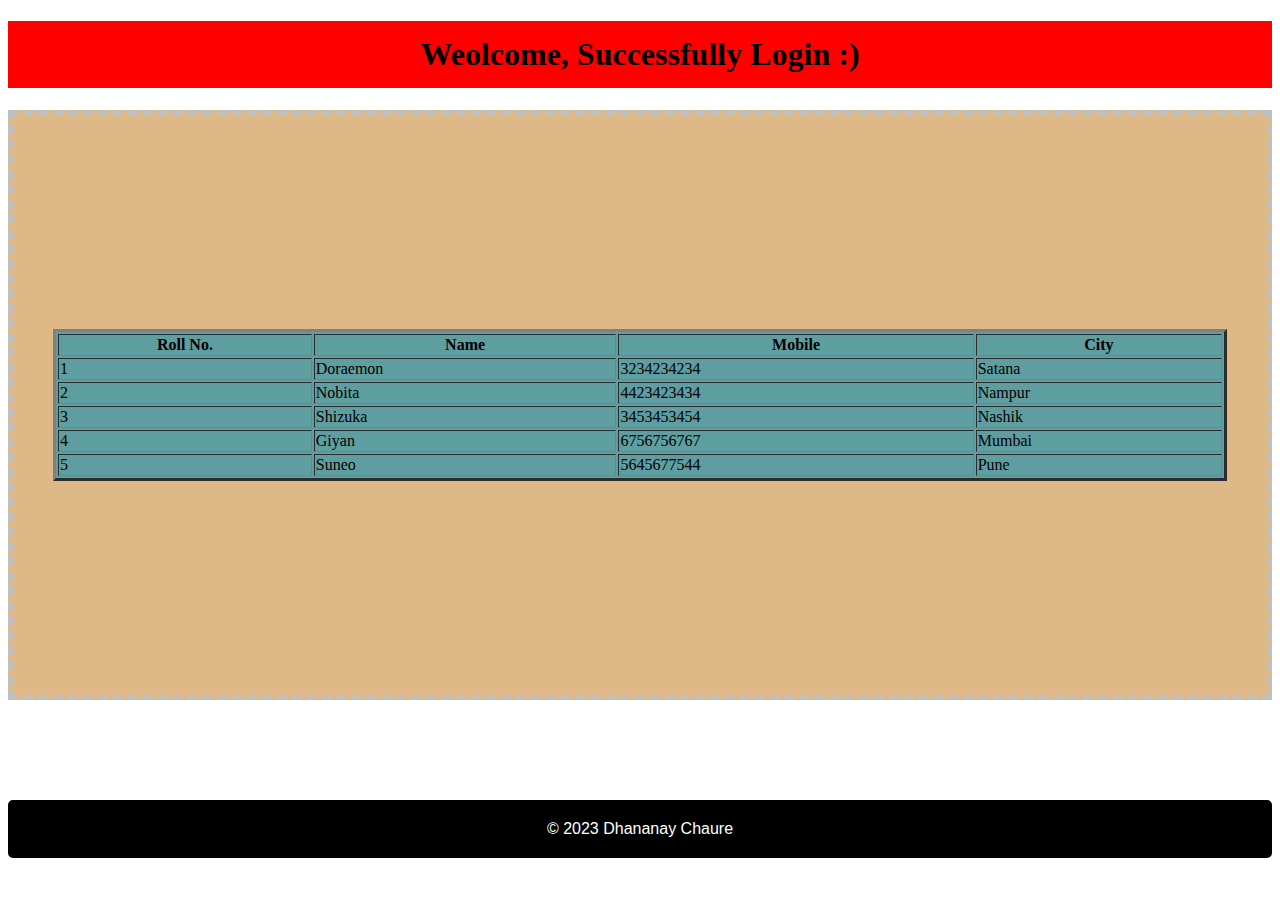
==== home.html @ 2162be99 "Uploaded home.html" ====
<!DOCTYPE html>
<html lang="en">
<head>
    <meta charset="UTF-8">
    <meta name="viewport" content="width=device-width, initial-scale=1.0">
    
    <title>Welcome Page</title>
    <style>
        #heading{
            text-align: center;
            background-color: red;
            padding: 15px;
        }
        @keyframes blink{
            0%{opacity: 0;}
            50%{opacity: 1;}
            100%{opacity: 0;}
        }
        #blinking-text{
            animation-name: blink;
            animation-duration: 2s;
            animation-timing-function: linear;
            animation-iteration-count: infinite;
        }


        #container1{
            height: 500px;
            border: 5px dashed silver;
            background-color: burlywood;
            padding: 40px 40px;
            align-items: center;
            align-content: center;
        }
        #student_table{
            background-color: cadetblue;
            height: 50px;
            width: 100%;
        }
        /*Footer*/
        footer{
            align-items: center;
            justify-content: center;
            display: flex;
            font-family: sans-serif;
        }
        #copyright{
            padding-top: 20px;
            padding-bottom: 20px;
            padding-right: 30%;
            padding-left: 30%;
            text-align: center;
            position: relative;
            margin-top: 100px;
            width: 100%;
            height: auto;
            background: black;
            color: white;
            border-radius: 5px;
            font-family: Arial, Helvetica, sans-serif;
        }
    </style>
</head>
<body>
    <h1 id="heading"><span id="blinking-text">Weolcome, Successfully Login :)</span></h1>
    <div id="container1">
        <table id="student_table" border="3px">
            <tr>
                <th>Roll No.</th>
                <th>Name</th>
                <th>Mobile</th>
                <th>City</th>
            </tr>
            <tr>
                <td>1</td>
                <td>Doraemon</td>
                <td>3234234234</td>
                <td>Satana</td>
            </tr>
            <tr>
                <td>2</td>
                <td>Nobita</td>
                <td>4423423434</td>
                <td>Nampur</td>
            </tr>
            <tr>
                <td>3</td>
                <td>Shizuka</td>
                <td>3453453454</td>
                <td>Nashik</td>
            </tr>
            <tr>
                <td>4</td>
                <td>Giyan</td>
                <td>6756756767</td>
                <td>Mumbai</td>
            </tr>
            <tr>
                <td>5</td>
                <td>Suneo</td>
                <td>5645677544</td>
                <td>Pune</td>
            </tr>
        </table>
    </div>
    <footer>
        <p id="copyright">© 2023 Dhananay Chaure</p>
    </footer>
</body>
</html>
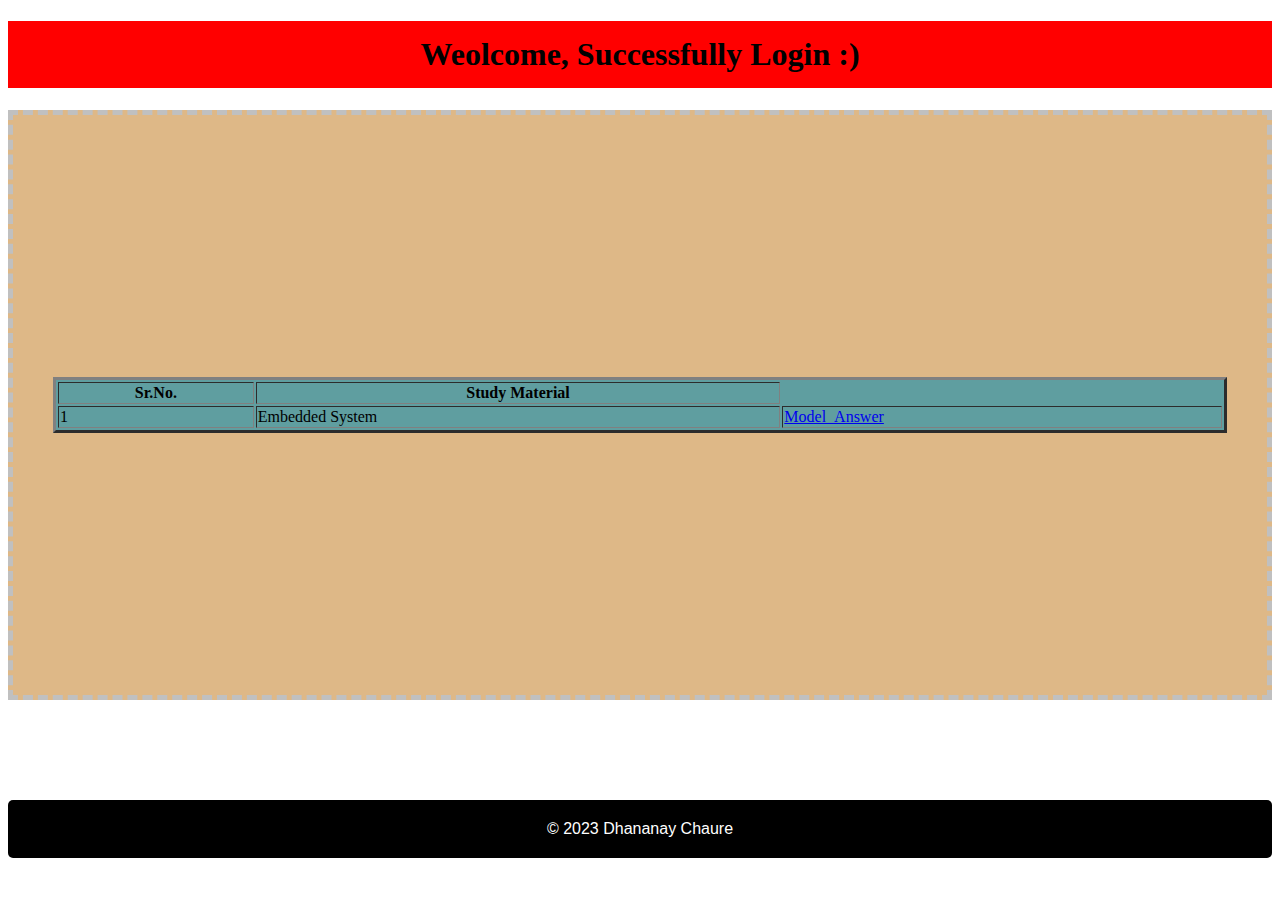
==== commit 499344ee: "Update home.html" ====
--- a/home.html
+++ b/home.html
@@ -66,40 +66,14 @@
     <div id="container1">
         <table id="student_table" border="3px">
             <tr>
-                <th>Roll No.</th>
-                <th>Name</th>
-                <th>Mobile</th>
-                <th>City</th>
+                <th>Sr.No.</th>
+                <thSubject</th>
+                <th>Study Material</th>
             </tr>
             <tr>
                 <td>1</td>
-                <td>Doraemon</td>
-                <td>3234234234</td>
-                <td>Satana</td>
-            </tr>
-            <tr>
-                <td>2</td>
-                <td>Nobita</td>
-                <td>4423423434</td>
-                <td>Nampur</td>
-            </tr>
-            <tr>
-                <td>3</td>
-                <td>Shizuka</td>
-                <td>3453453454</td>
-                <td>Nashik</td>
-            </tr>
-            <tr>
-                <td>4</td>
-                <td>Giyan</td>
-                <td>6756756767</td>
-                <td>Mumbai</td>
-            </tr>
-            <tr>
-                <td>5</td>
-                <td>Suneo</td>
-                <td>5645677544</td>
-                <td>Pune</td>
+                <td>Embedded System</td>
+                <td><a href="Winter-model-answer-paper.pdf">Model_Answer</a></td>
             </tr>
         </table>
     </div>
@@ -107,4 +81,4 @@
         <p id="copyright">© 2023 Dhananay Chaure</p>
     </footer>
 </body>
-</html>+</html>
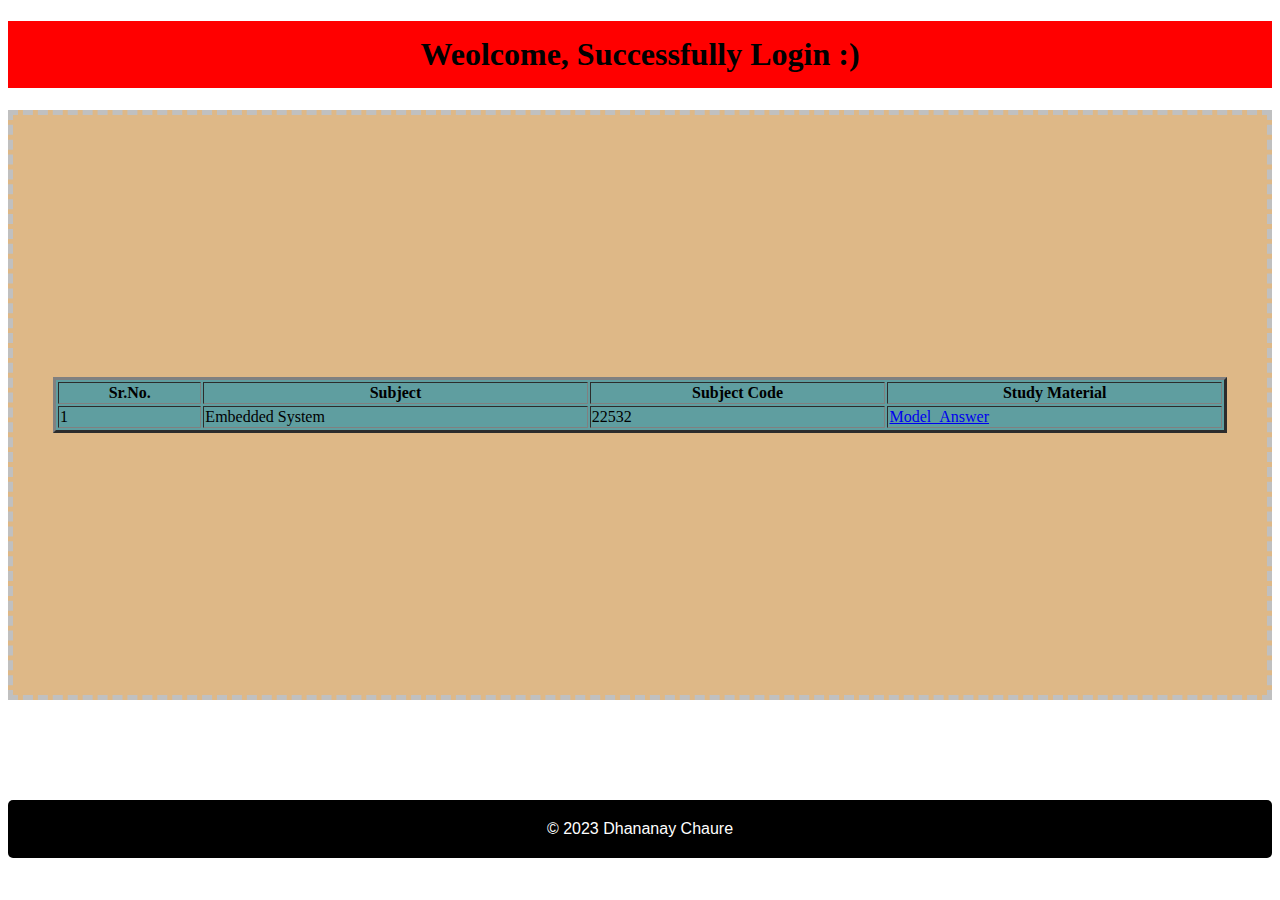
==== commit 5230b807: "Update home.html" ====
--- a/home.html
+++ b/home.html
@@ -67,12 +67,14 @@
         <table id="student_table" border="3px">
             <tr>
                 <th>Sr.No.</th>
-                <thSubject</th>
+                <th>Subject</th>
+                <th>Subject Code</th>
                 <th>Study Material</th>
             </tr>
             <tr>
                 <td>1</td>
                 <td>Embedded System</td>
+                <td>22532</td>
                 <td><a href="Winter-model-answer-paper.pdf">Model_Answer</a></td>
             </tr>
         </table>
